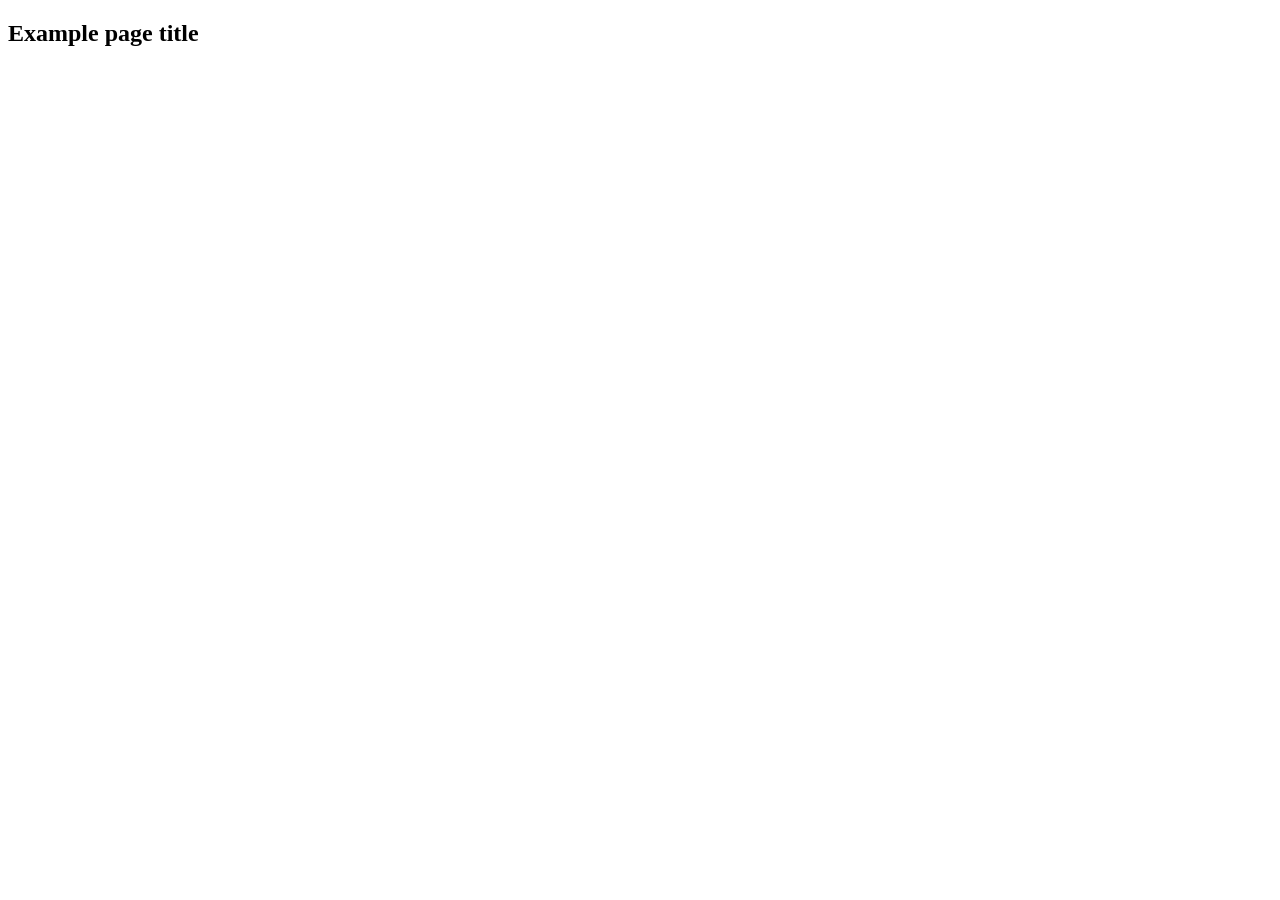
==== src/index.html @ 3ca45cde "Initial commit" ====
<!DOCTYPE html>
<html lang="en">
  <head>
    <meta charset="UTF-8" />
    <link rel="icon" type="image/svg+xml" href="/favicon.svg" />
    <meta name="viewport" content="width=device-width, initial-scale=1.0" />
    <title>Vanilla App Template</title>
    <link rel="stylesheet" href="./css/styles.css" />
  </head>
  <body>
    <load ="partials/header.html" />

    <section>
      <h1>Example page title</h1>
      <!-- Path to images as from index.html file -->
      <img src="./img/javascript.svg" alt="" />
    </section>

    <!-- Loads the specified .html file -->
    <load ="partials/vite-promo.html" />

    <script type="module" src="./main.js"></script>
  </body>
</html>
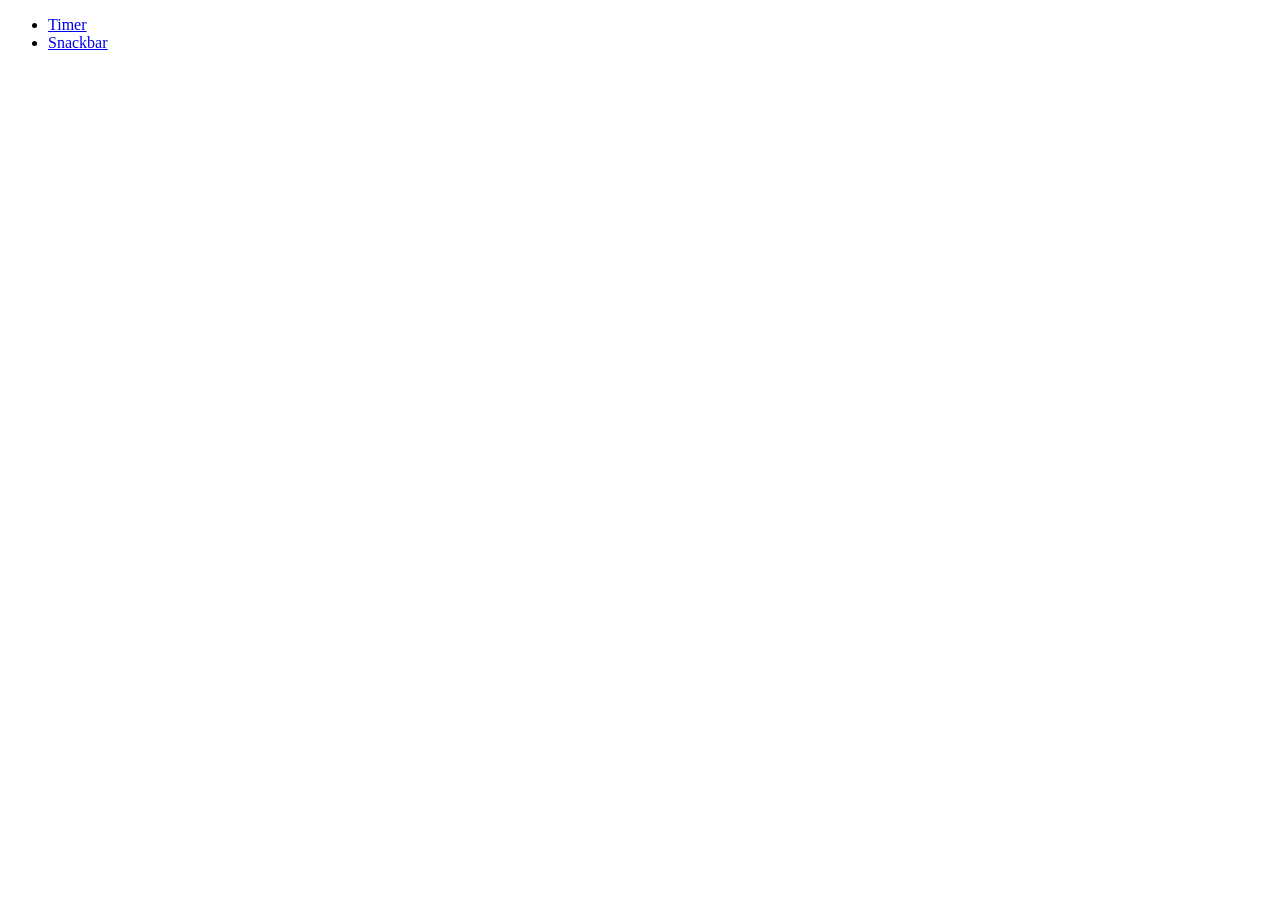
==== commit aea32a30: "done" ====
--- a/src/index.html
+++ b/src/index.html
@@ -5,20 +5,13 @@
     <link rel="icon" type="image/svg+xml" href="/favicon.svg" />
     <meta name="viewport" content="width=device-width, initial-scale=1.0" />
     <title>Vanilla App Template</title>
+    <link rel="stylesheet" href="./css/reset.css" />
     <link rel="stylesheet" href="./css/styles.css" />
   </head>
   <body>
-    <load ="partials/header.html" />
-
-    <section>
-      <h1>Example page title</h1>
-      <!-- Path to images as from index.html file -->
-      <img src="./img/javascript.svg" alt="" />
-    </section>
-
-    <!-- Loads the specified .html file -->
-    <load ="partials/vite-promo.html" />
-
-    <script type="module" src="./main.js"></script>
+    <ul>
+      <li><a href="./1-timer.html">Timer</a></li>
+      <li><a href="./2-snackbar.html">Snackbar</a></li>
+    </ul>
   </body>
 </html>
